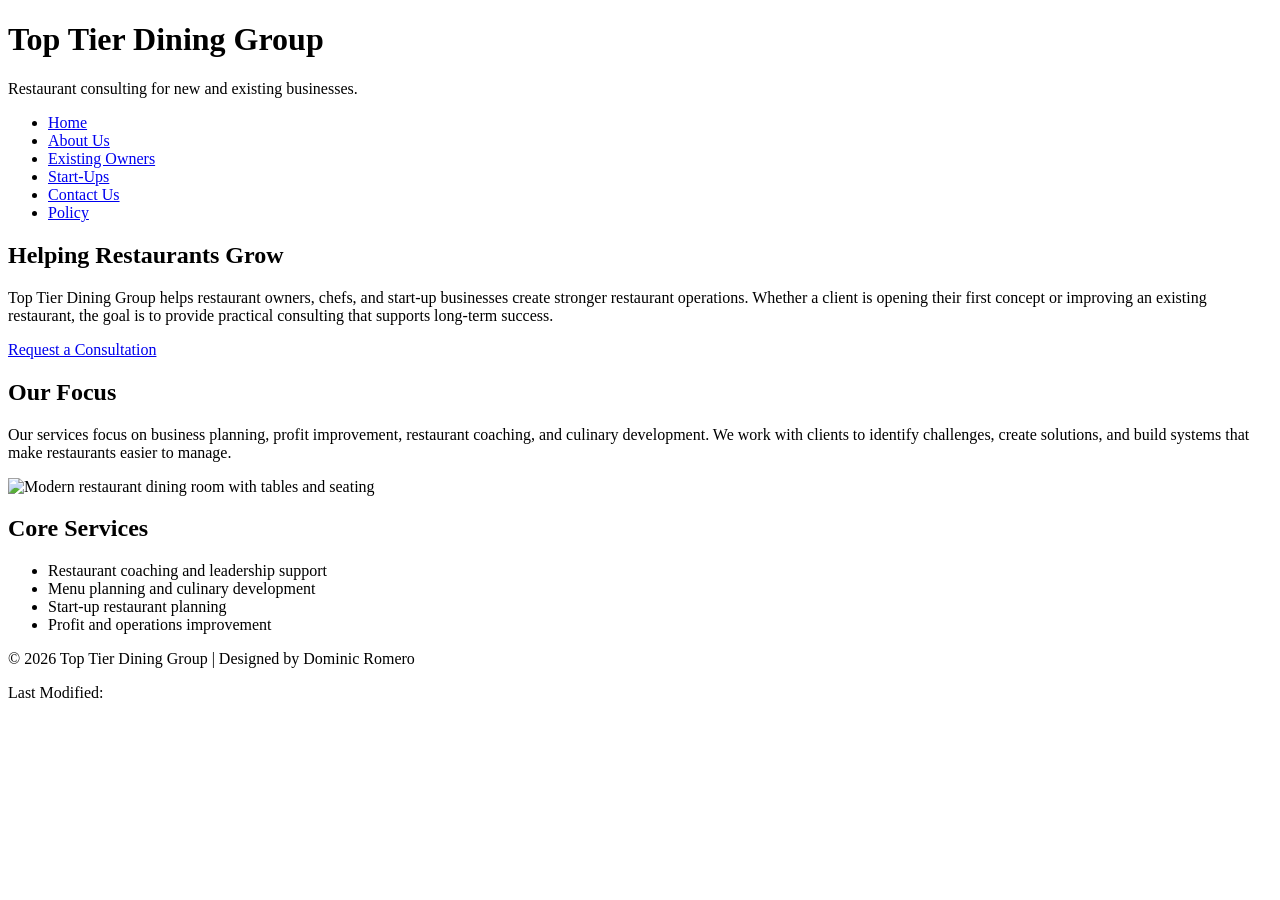
==== index.html @ e38bb9ac "Index sheet created" ====
<!DOCTYPE html>
<html lang="en">

<head>
    <!--
        Course: CIS133DA
        Section: 17925
        Final Project
        Author: Dominic Romero
    -->
    <title>Top Tier Dining Group</title>
    <meta charset="UTF-8">
    <meta name="author" content="Dominic Romero">
    <meta name="description" content="Top Tier Dining Group provides restaurant consulting services for new and existing businesses, focusing on operational improvement, business strategy, and culinary development to help owners build stronger, more profitable, and sustainable restaurant operations.">
    <meta name="keywords" content="restaurant consulting, business growth, culinary services, startup restaurant, restaurant improvement">
    <meta name="viewport" content="width=device-width, initial-scale=1.0">
    <link rel="stylesheet" href="css/styles.css">
</head>

<body>
    <div id="wrapper">
        <header class="banner">
            <h1>Top Tier Dining Group</h1>
            <p>Restaurant consulting for new and existing businesses.</p>
        </header>

        <nav>
            <ul>
                <li><a class="active" href="index.html">Home</a></li>
                <li><a href="about.html">About Us</a></li>
                <li><a href="existing.html">Existing Owners</a></li>
                <li><a href="startup.html">Start-Ups</a></li>
                <li><a href="contact.html">Contact Us</a></li>
                <li><a href="policy.html">Policy</a></li>
            </ul>
        </nav>

        <main>
            <section class="content-box">
                <h2>Helping Restaurants Grow</h2>
                <p>
                    Top Tier Dining Group helps restaurant owners, chefs, and start-up businesses create stronger
                    restaurant operations. Whether a client is opening their first concept or improving an existing
                    restaurant, the goal is to provide practical consulting that supports long-term success.
                </p>
                <p><a class="button" href="contact.html">Request a Consultation</a></p>
            </section>

            <section class="content-box">
                <h2>Our Focus</h2>
                <p>
                    Our services focus on business planning, profit improvement, restaurant coaching, and culinary
                    development. We work with clients to identify challenges, create solutions, and build systems
                    that make restaurants easier to manage.
                </p>

                <img src="images/restaurant interior.jpg" alt="Modern restaurant dining room with tables and seating">
            </section>

            <section class="content-box">
                <h2>Core Services</h2>
                <ul>
                    <li>Restaurant coaching and leadership support</li>
                    <li>Menu planning and culinary development</li>
                    <li>Start-up restaurant planning</li>
                    <li>Profit and operations improvement</li>
                </ul>
            </section>
        </main>

        <footer>
            <p>&copy; 2026 Top Tier Dining Group | Designed by Dominic Romero</p>
            <p>Last Modified: <span id="lastModified"></span></p>
        </footer>
    </div>

    <script src="js/scripts.js"></script>
</body>

</html>
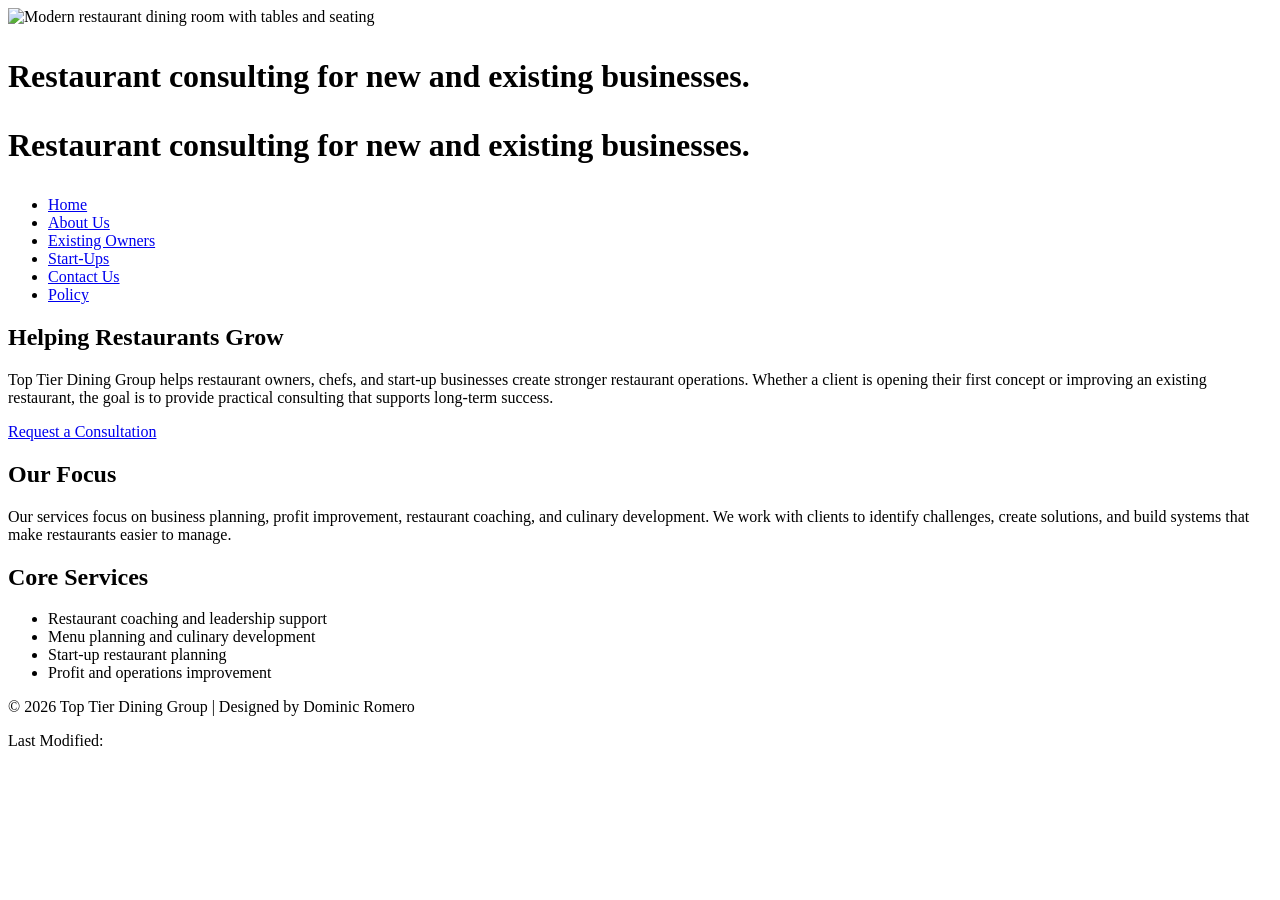
==== commit 586f9a5a: "CSS Completed" ====
--- a/index.html
+++ b/index.html
@@ -19,8 +19,10 @@
 
 <body>
     <div id="wrapper">
-        <header class="banner">
-            <h1>Top Tier Dining Group</h1>
+        <header>
+           <img src="images/restaurant interior.jpg" alt="Modern restaurant dining room with tables and seating">
+            <h1 class="banner-text" Tier Dining Group</h1>
+             <p class="banner-text">Restaurant consulting for new and existing businesses.</p>
             <p>Restaurant consulting for new and existing businesses.</p>
         </header>
 
@@ -53,8 +55,7 @@
                     development. We work with clients to identify challenges, create solutions, and build systems
                     that make restaurants easier to manage.
                 </p>
-
-                <img src="images/restaurant interior.jpg" alt="Modern restaurant dining room with tables and seating">
+                
             </section>
 
             <section class="content-box">
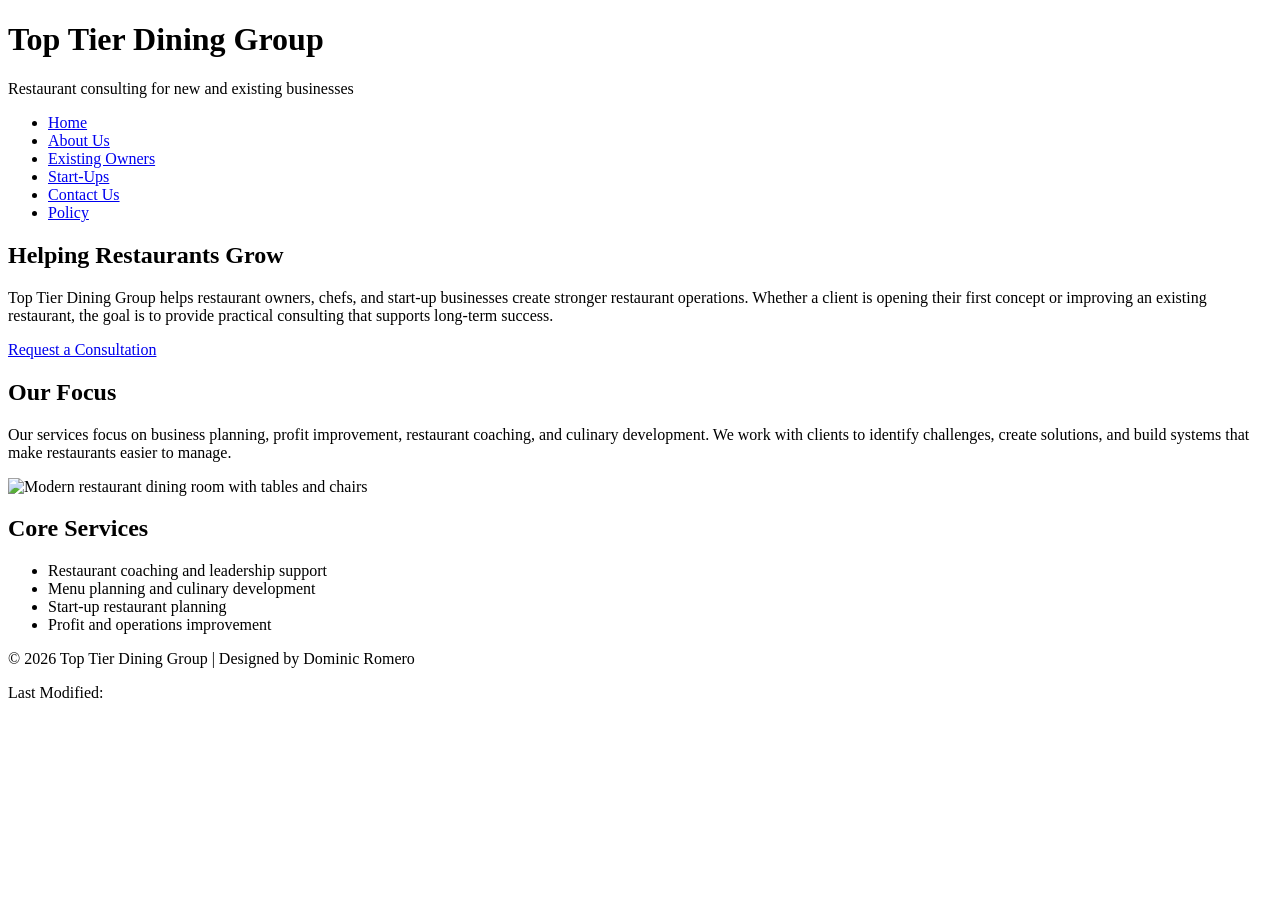
==== commit 1bd89bc0: "First review completed" ====
--- a/index.html
+++ b/index.html
@@ -20,10 +20,8 @@
 <body>
     <div id="wrapper">
         <header>
-           <img src="images/restaurant interior.jpg" alt="Modern restaurant dining room with tables and seating">
-            <h1 class="banner-text" Tier Dining Group</h1>
-             <p class="banner-text">Restaurant consulting for new and existing businesses.</p>
-            <p>Restaurant consulting for new and existing businesses.</p>
+            <h1>Top Tier Dining Group</h1>
+            <p>Restaurant consulting for new and existing businesses</p>
         </header>
 
         <nav>
@@ -33,7 +31,7 @@
                 <li><a href="existing.html">Existing Owners</a></li>
                 <li><a href="startup.html">Start-Ups</a></li>
                 <li><a href="contact.html">Contact Us</a></li>
-                <li><a href="policy.html">Policy</a></li>
+                <li><a href="policypage.html">Policy</a></li>
             </ul>
         </nav>
 
@@ -45,6 +43,7 @@
                     restaurant operations. Whether a client is opening their first concept or improving an existing
                     restaurant, the goal is to provide practical consulting that supports long-term success.
                 </p>
+            
                 <p><a class="button" href="contact.html">Request a Consultation</a></p>
             </section>
 
@@ -55,7 +54,9 @@
                     development. We work with clients to identify challenges, create solutions, and build systems
                     that make restaurants easier to manage.
                 </p>
-                
+
+                <img src="images/kitchen interior.jpg" alt="Modern restaurant dining room with tables and chairs">
+
             </section>
 
             <section class="content-box">
@@ -75,7 +76,7 @@
         </footer>
     </div>
 
-    <script src="js/scripts.js"></script>
+    <script src="scripts/scripts.js"></script>
 </body>
 
 </html>
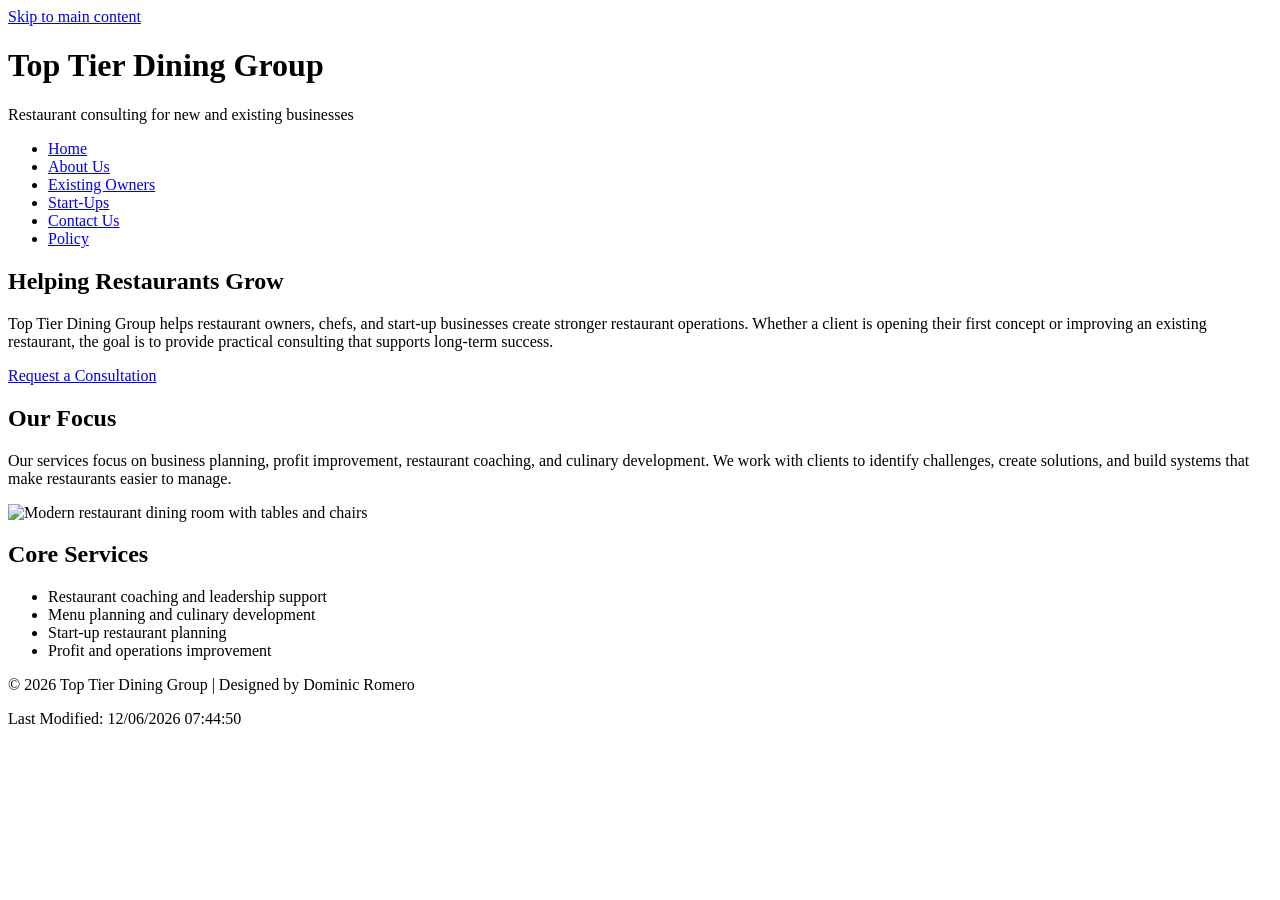
==== commit 1e8995fd: "Reviewed javascript Co-authored-by: Copilot <copilot@github.com>" ====
--- a/index.html
+++ b/index.html
@@ -18,15 +18,16 @@
 </head>
 
 <body>
+    <a class="skip-link" href="#main">Skip to main content</a>
     <div id="wrapper">
         <header>
             <h1>Top Tier Dining Group</h1>
             <p>Restaurant consulting for new and existing businesses</p>
         </header>
 
-        <nav>
+        <nav aria-label="Primary navigation">
             <ul>
-                <li><a class="active" href="index.html">Home</a></li>
+                <li><a class="active" aria-current="page" href="index.html">Home</a></li>
                 <li><a href="about.html">About Us</a></li>
                 <li><a href="existing.html">Existing Owners</a></li>
                 <li><a href="startup.html">Start-Ups</a></li>
@@ -35,7 +36,7 @@
             </ul>
         </nav>
 
-        <main>
+        <main id="main" tabindex="-1">
             <section class="content-box">
                 <h2>Helping Restaurants Grow</h2>
                 <p>
